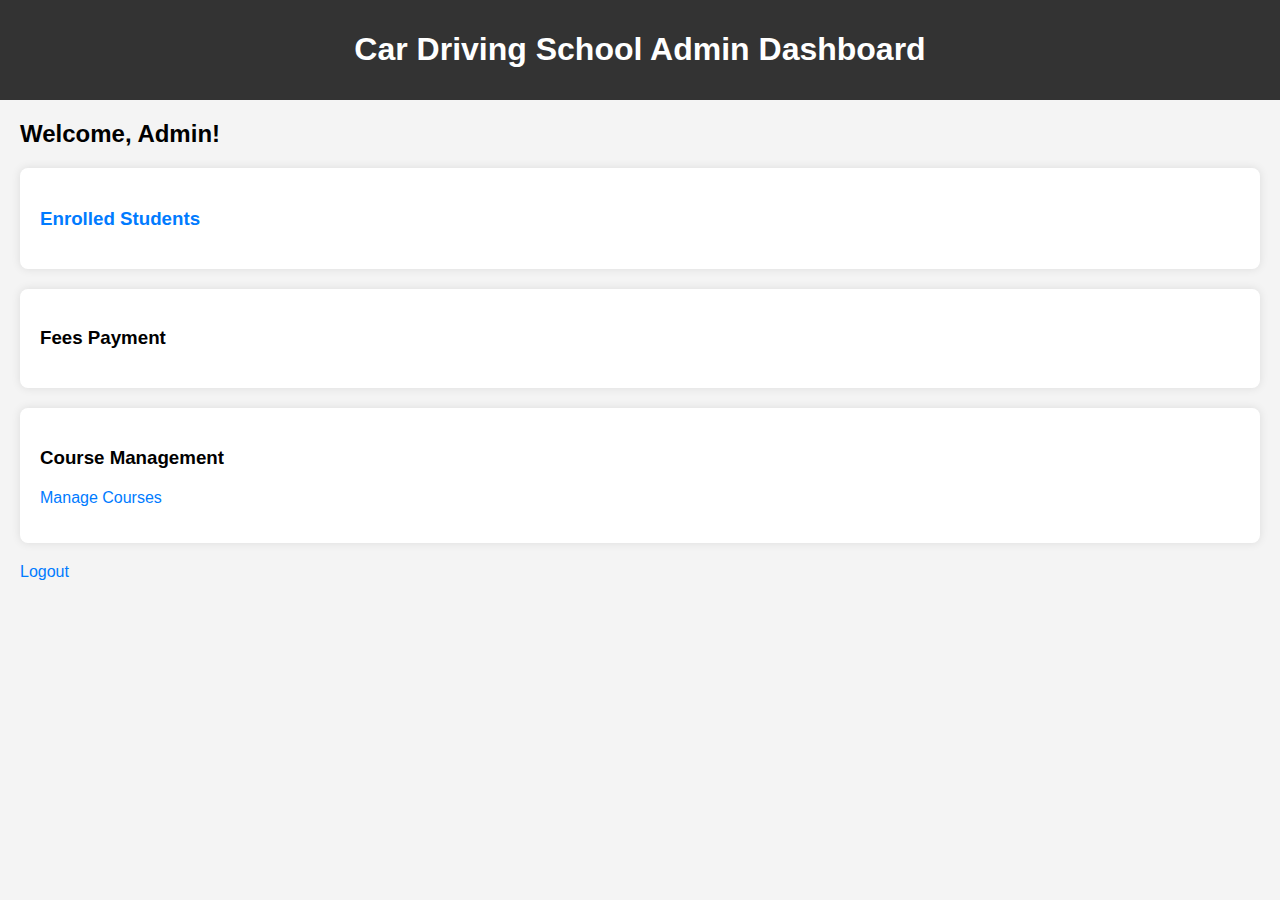
==== admin-dashboard.html @ 9d794299 "so much work" ====
<!DOCTYPE html>
<html lang="en">

<head>
    <meta charset="UTF-8">
    <meta name="viewport" content="width=device-width, initial-scale=1.0">
    <title>Admin Dashboard - Car Driving School</title>
    <link rel="stylesheet" href="admin-dashboard-style.css">
</head>

<body>

    <header>
        <h1>Car Driving School Admin Dashboard</h1>
    </header>

    <section id="adminDashboardSection">
        <h2>Welcome, Admin!</h2>

        <div class="dashboard-content">
            <h3><a href="enrolled-students.php">Enrolled Students</a></h3>
        </div>
        
        

        <div class="dashboard-content">
            <h3>Fees Payment</h3>
            <?php include 'fees-payment.php'; ?>
            
        </div>
        <div class="dashboard-content">
            <h3>Course Management</h3>
            <p><a href="manage_courses.php">Manage Courses</a></p>
        </div>

        <a href="admin-login.html">Logout</a>
    </section>

</body>

</html>
---- admin-dashboard-style.css ----
/* admin-dashboard-style.css */

body {
    font-family: Arial, sans-serif;
    background-color: #f4f4f4;
    margin: 0;
    padding: 0;
}

header {
    background-color: #333;
    color: white;
    padding: 10px;
    text-align: center;
}

#adminDashboardSection {
    margin: 20px;
}

.dashboard-content {
    background-color: #fff;
    padding: 20px;
    border-radius: 8px;
    box-shadow: 0 0 10px rgba(0, 0, 0, 0.1);
    margin-bottom: 20px;
}

a {
    color: #007BFF;
    text-decoration: none;
    margin-top: 20px;
    display: block;
}

a:hover {
    text-decoration: underline;
}
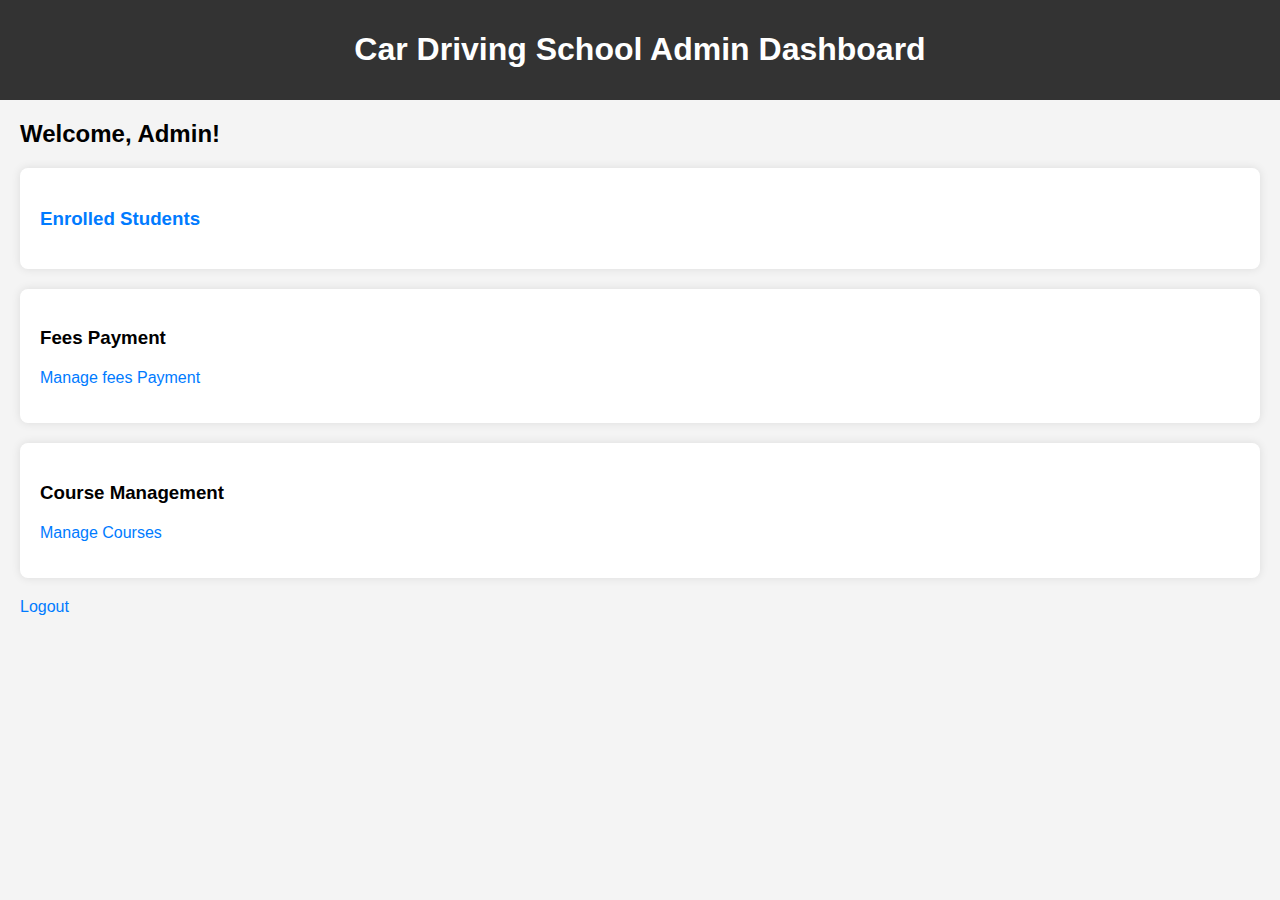
==== commit 0df494b9: "changes" ====
--- a/admin-dashboard.html
+++ b/admin-dashboard.html
@@ -1,41 +1,29 @@
 <!DOCTYPE html>
 <html lang="en">
-
 <head>
     <meta charset="UTF-8">
     <meta name="viewport" content="width=device-width, initial-scale=1.0">
     <title>Admin Dashboard - Car Driving School</title>
     <link rel="stylesheet" href="admin-dashboard-style.css">
 </head>
-
 <body>
-
     <header>
         <h1>Car Driving School Admin Dashboard</h1>
     </header>
-
     <section id="adminDashboardSection">
         <h2>Welcome, Admin!</h2>
-
         <div class="dashboard-content">
             <h3><a href="enrolled-students.php">Enrolled Students</a></h3>
         </div>
-        
-        
-
         <div class="dashboard-content">
             <h3>Fees Payment</h3>
-            <?php include 'fees-payment.php'; ?>
-            
+            <p><a href="fees-payment.php">Manage fees Payment</a></p>
         </div>
         <div class="dashboard-content">
             <h3>Course Management</h3>
             <p><a href="manage_courses.php">Manage Courses</a></p>
         </div>
-
         <a href="admin-login.html">Logout</a>
     </section>
-
 </body>
-
 </html>
--- a/admin-dashboard-style.css
+++ b/admin-dashboard-style.css
@@ -1,5 +1,3 @@
-/* admin-dashboard-style.css */
-
 body {
     font-family: Arial, sans-serif;
     background-color: #f4f4f4;
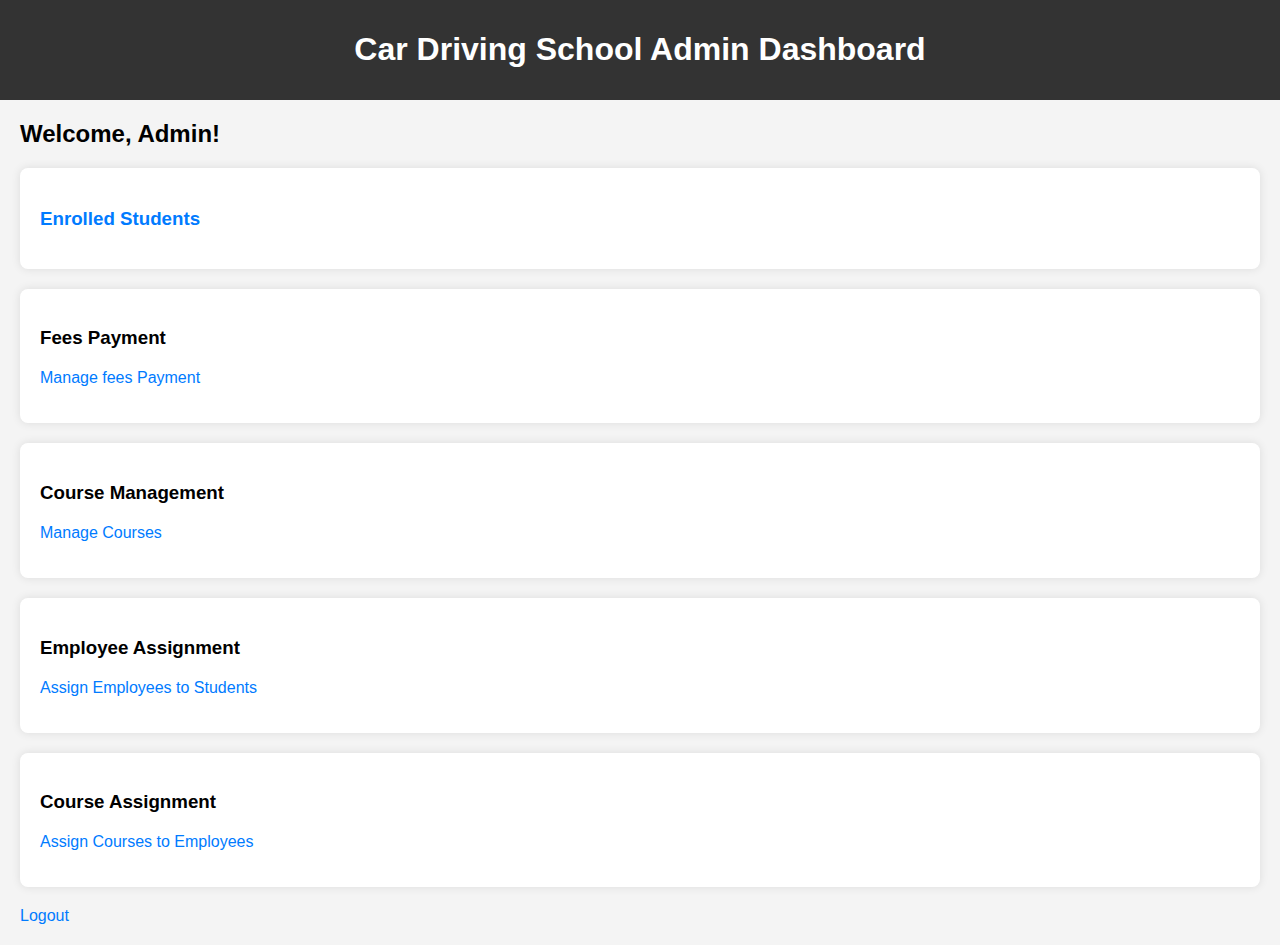
==== commit 5dcd7a4b: "major changes" ====
--- a/admin-dashboard.html
+++ b/admin-dashboard.html
@@ -23,6 +23,14 @@
             <h3>Course Management</h3>
             <p><a href="manage_courses.php">Manage Courses</a></p>
         </div>
+        <div class="dashboard-content">
+            <h3>Employee Assignment</h3>
+            <p><a href="assign_employees.php">Assign Employees to Students</a></p>
+        </div>
+        <div class="dashboard-content">
+            <h3>Course Assignment</h3>
+            <p><a href="assign_courses.php">Assign Courses to Employees</a></p>
+        </div>
         <a href="admin-login.html">Logout</a>
     </section>
 </body>
